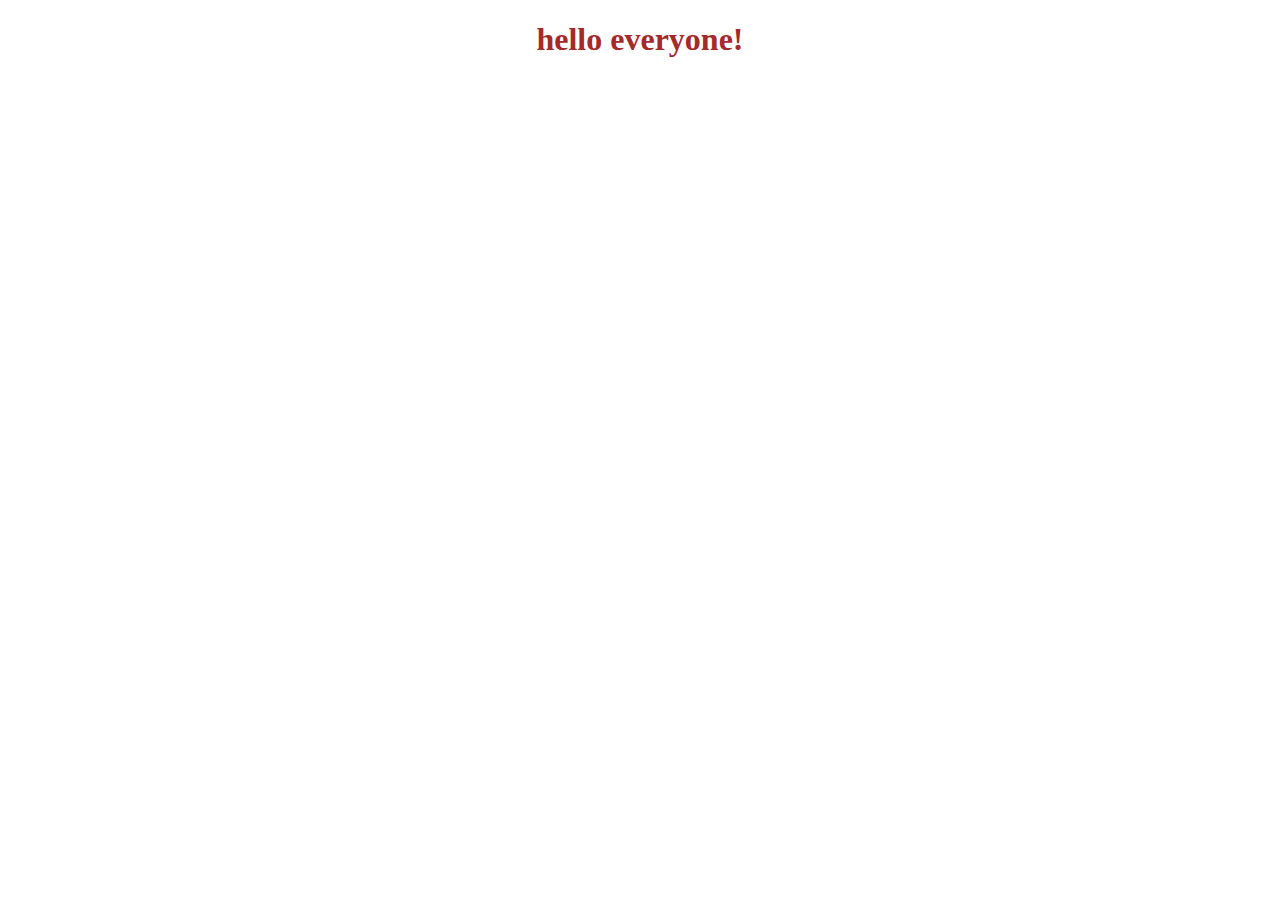
==== mainhtml.html @ 4ac9d9b9 "creating html,js,css" ====
<!DOCTYPE html>
<html lang="en">
  <head>
    <meta charset="UTF-8" />
    <meta http-equiv="X-UA-Compatible" content="IE=edge" />
    <meta name="viewport" content="width=he, initial-scale=1.0" />
    <link rel="stylesheet" href="maincss.css" />
    <title>Document</title>
  </head>
  <body>
    <div class="all">
      <h1>hello everyone!</h1>

      <script src="mainjs.js"></script>
    </div>
  </body>
</html>
---- maincss.css ----
body {
  color: black;
}
h1 {
  text-align: center;
  color: brown;
}
.all {
  color: black;
}
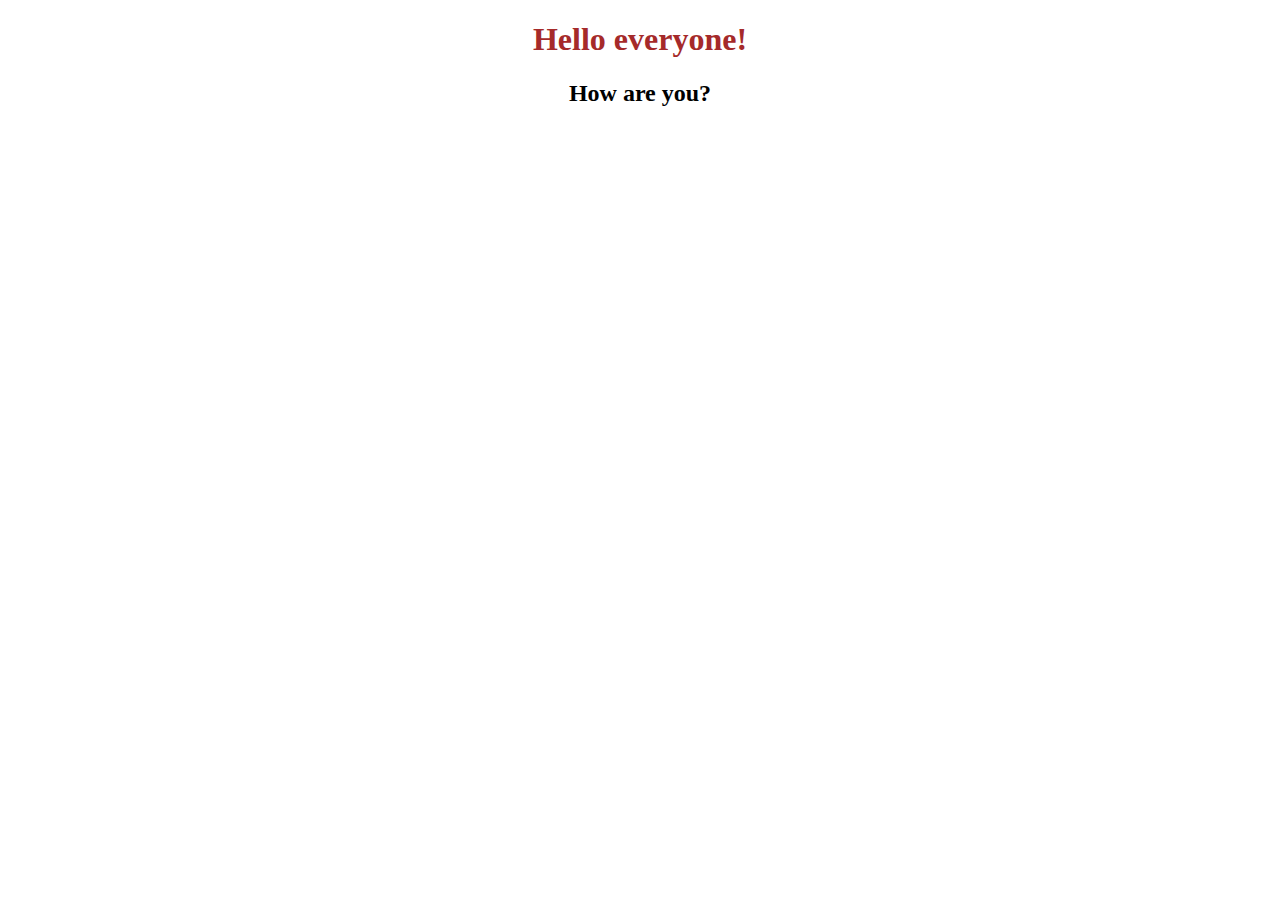
==== commit fb2c76fb: "adding h2" ====
--- a/mainhtml.html
+++ b/mainhtml.html
@@ -9,7 +9,8 @@
   </head>
   <body>
     <div class="all">
-      <h1>hello everyone!</h1>
+      <h1>Hello everyone!</h1>
+      <h2>How are you?</h2>
 
       <script src="mainjs.js"></script>
     </div>
--- a/maincss.css
+++ b/maincss.css
@@ -8,3 +8,7 @@
 .all {
   color: black;
 }
+h2 {
+  text-align: center;
+  margin: 0 auto;
+}
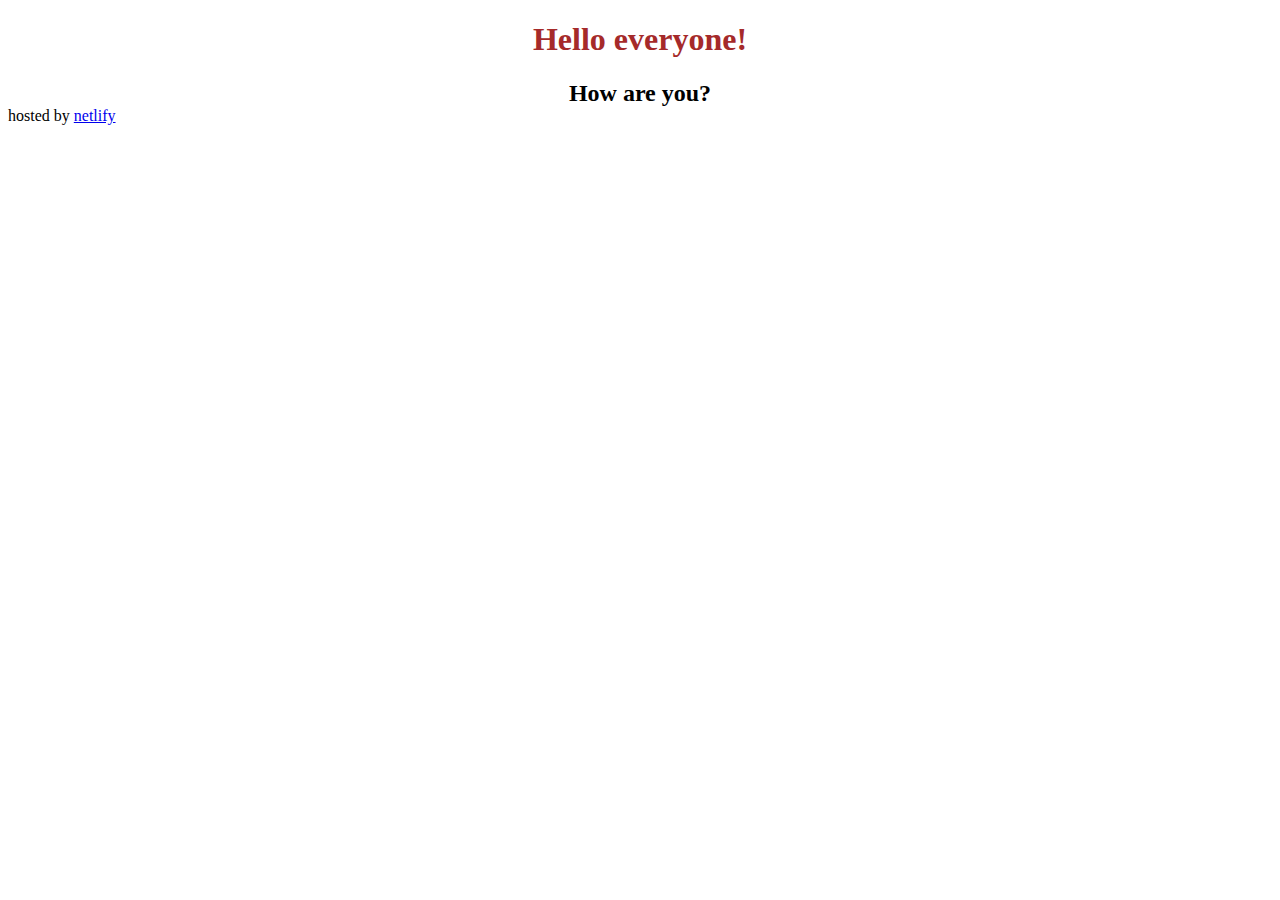
==== commit 142403dc: "add netlify link and change title" ====
--- a/mainhtml.html
+++ b/mainhtml.html
@@ -5,12 +5,15 @@
     <meta http-equiv="X-UA-Compatible" content="IE=edge" />
     <meta name="viewport" content="width=he, initial-scale=1.0" />
     <link rel="stylesheet" href="maincss.css" />
-    <title>Document</title>
+    <title>My first website!</title>
   </head>
   <body>
     <div class="all">
       <h1>Hello everyone!</h1>
       <h2>How are you?</h2>
+      <div class="hosting">
+        hosted by <a href="https://www.netlify.com/">netlify</a>
+      </div>
 
       <script src="mainjs.js"></script>
     </div>
